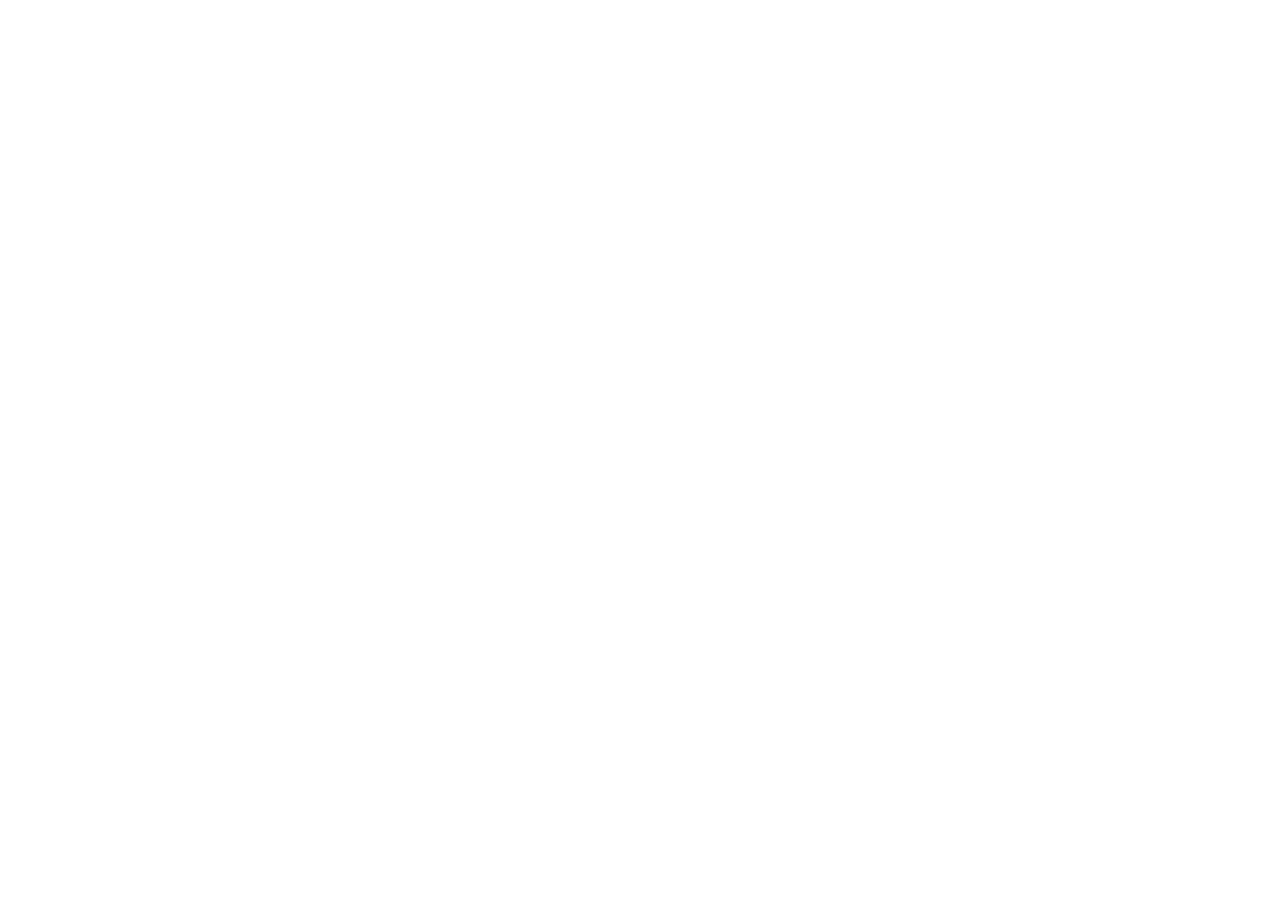
==== test.html @ d1d13e71 "first commit" ====
<!DOCTYPE html>
<html lang="en">

<head>
    <meta charset="UTF-8">
    <meta name="viewport" content="width=device-width, initial-scale=1.0">
    <title>Document</title>
    <style>
        /* Making a round cropping frame. This CSS also rounds the preview image. */
    </style>
</head>

<body>

    <canvas id="cropMe"></canvas>

    <script>
        var crop = document.getElementById('cropMe');
        var

        function cropImg() {

        }
    </script>
</body>

</html>
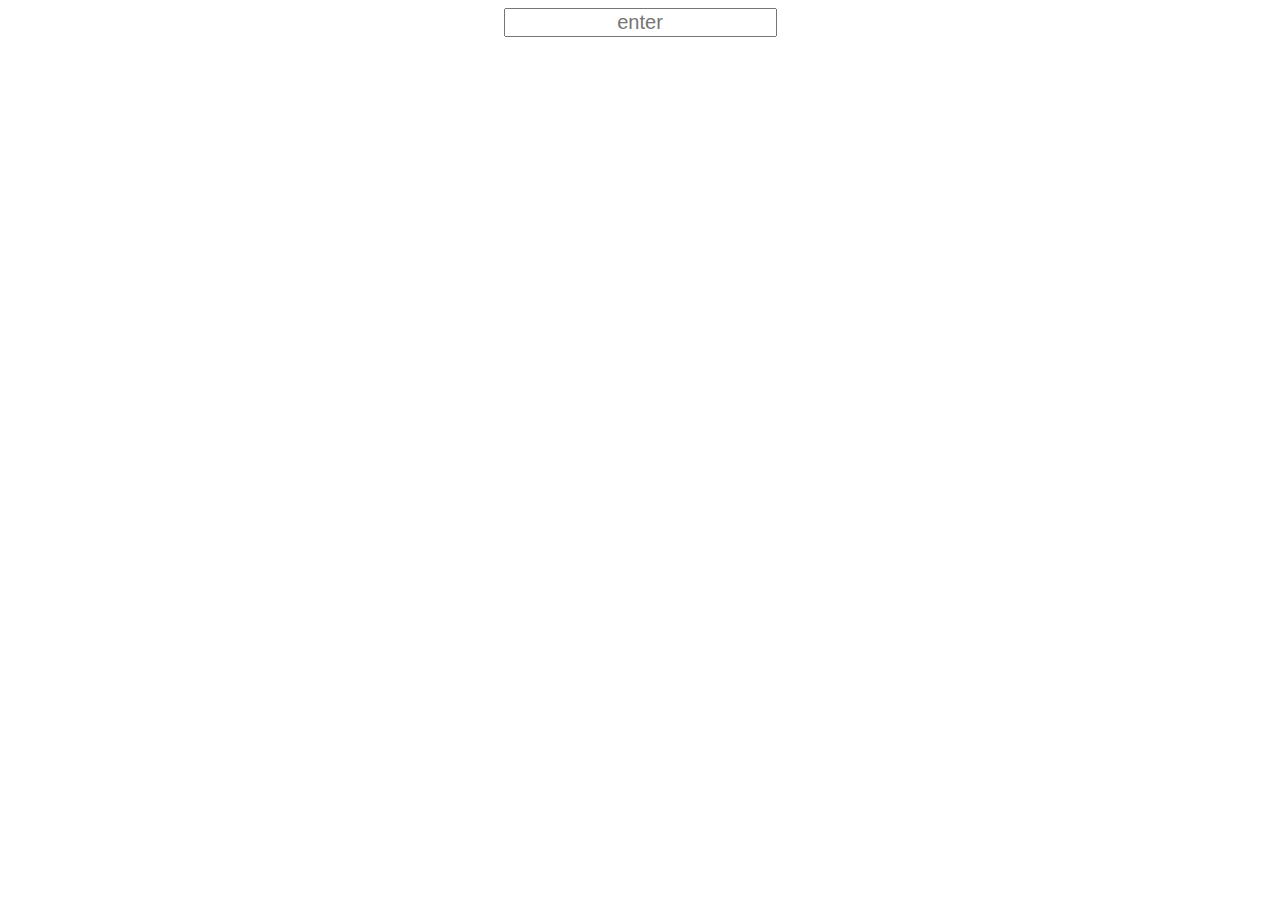
==== commit a8c1ed26: "add text field on canvas" ====
--- a/test.html
+++ b/test.html
@@ -11,16 +11,16 @@
 </head>
 
 <body>
-
-    <canvas id="cropMe"></canvas>
+    <div class="ui transparent input cen" style="margin-bottom: 5vh">
+        <input type="text" class="cen" style="color: black;display: block;
+        margin-left: auto;
+        margin-right: auto;text-align: center;font-size: 20px;" placeholder="enter" spellcheck="false">
+    </div>
+    <canvas id="text"></canvas>
 
     <script>
-        var crop = document.getElementById('cropMe');
-        var
-
-        function cropImg() {
-
-        }
+        var can = document.getElementById('text');
+        var ctx = can.getContext('2d');
     </script>
 </body>
 
